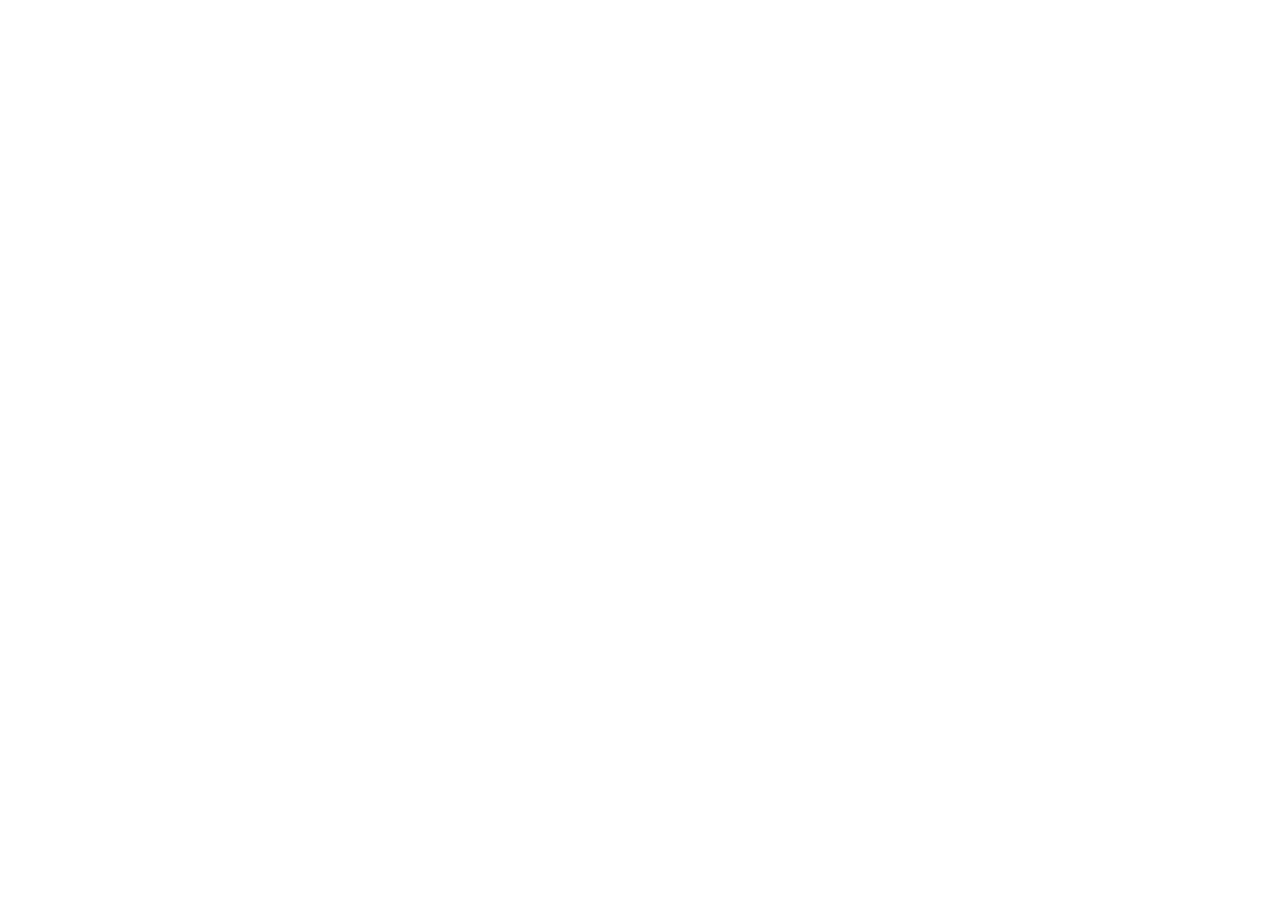
==== recipeDetails.html @ 6d2328dd "added files for recipe details page" ====
<!DOCTYPE html>
<html lang = "eng">
    <head>
        <!--link the CSS file-->
        <link rel="stylesheet" href="./recipeDetails_styles.css"/>
        <!--linking Bootstrap-->
        <link href="https://cdn.jsdelivr.net/npm/bootstrap@5.3.8/dist/css/bootstrap.min.css"
        rel="stylesheet" 
        integrity="sha384-sRIl4kxILFvY47J16cr9ZwB07vP4J8+LH7qKQnuqkuIAvNWLzeN8tE5YBujZqJLB" 
        crossorigin="anonymous">
    </head>
    <body>
        <!--link the JavaScript file-->
        <script src="./recipeDetails.js"></script>
    </body>
</html>
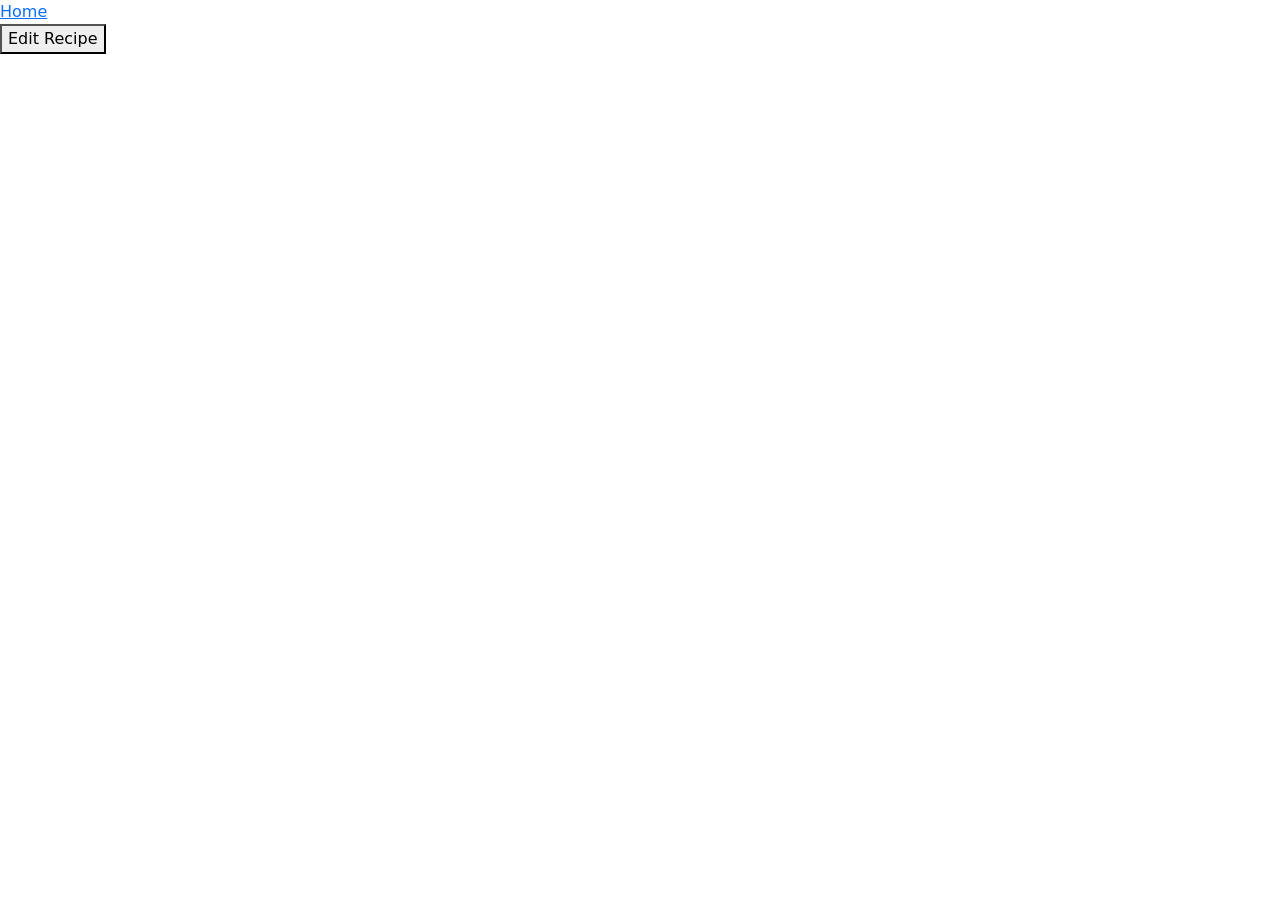
==== commit 4d57e823: "initialized dialog with recipe members" ====
--- a/recipeDetails.html
+++ b/recipeDetails.html
@@ -10,7 +10,65 @@
         crossorigin="anonymous">
     </head>
     <body>
+        <div id = navbar>
+            <a href = "index.html" id = "home-link">Home</a>
+        </div>
+        <!-- where the image of the food should go-->
+        <div id = "image-container"></div>
+        <!--where stuff like name, cook-time, and category will go-->
+        <div id = "lesser-details"></div>
+        <!--more important details seperated into their own containers-->
+        <div id = "ingredients"></div>
+        <div id = "instructions"></div>
+        </div>
+
+
+        <button id = "edit_button" type = "button">Edit Recipe</button>
+        <!--dialog-->
+        <dialog id="recipeDialog" class="recipe-dialog" aria-labelledby="addRecipeTitle">
+            <div class="dialog-layout">
+                <button id="closeDialog" class="close-button" type="button" aria-label="Close new recipe form">x</button>
+                <form id="createRecipeForm" class="recipe-form">
+                <p class="eyebrow">Add to your collection</p>
+                <h2 id="addRecipeTitle">New Recipe</h2>
+                <label>
+                    Recipe name
+                    <input name="recipe-name" type="text" required>
+                </label>
+                <label>
+                    Category
+                    <input name="category" type="text" required>
+                </label>
+                <label>
+                    Cooking time (minutes)
+                    <input name="cooking-time" type="number" min="1" required>
+                </label>
+                <label>
+                    Ingredients <span class="muted">(one per line)</span>
+                    <textarea name="ingredients" rows="4" required></textarea>
+                </label>
+                <label>
+                    Instructions <span class="muted">(one step per line)</span>
+                    <textarea name="steps" rows="5" required></textarea>
+                </label>
+                <label>
+                    Image
+                    <select name="image" required>
+                    <option value="" disabled selected>Select an image</option>
+                    <option value="files/pasta.jpg">pasta</option>
+                    <option value="files/soup.jpg">soup</option>
+                    <option value="files/tacos.jpg">tacos</option>
+                    </select>
+                </label>
+                <div class="form-actions">
+                    <button class="button primary" type="submit" onclick = "editRecipe()">Add recipe</button>
+                </div>
+                </form>
+            </div>
+        </dialog>
+        <!--import jquery-->
+        <script src="https://ajax.googleapis.com/ajax/libs/jquery/3.7.1/jquery.min.js"></script>
         <!--link the JavaScript file-->
         <script src="./recipeDetails.js"></script>
     </body>
-</html>+</html>
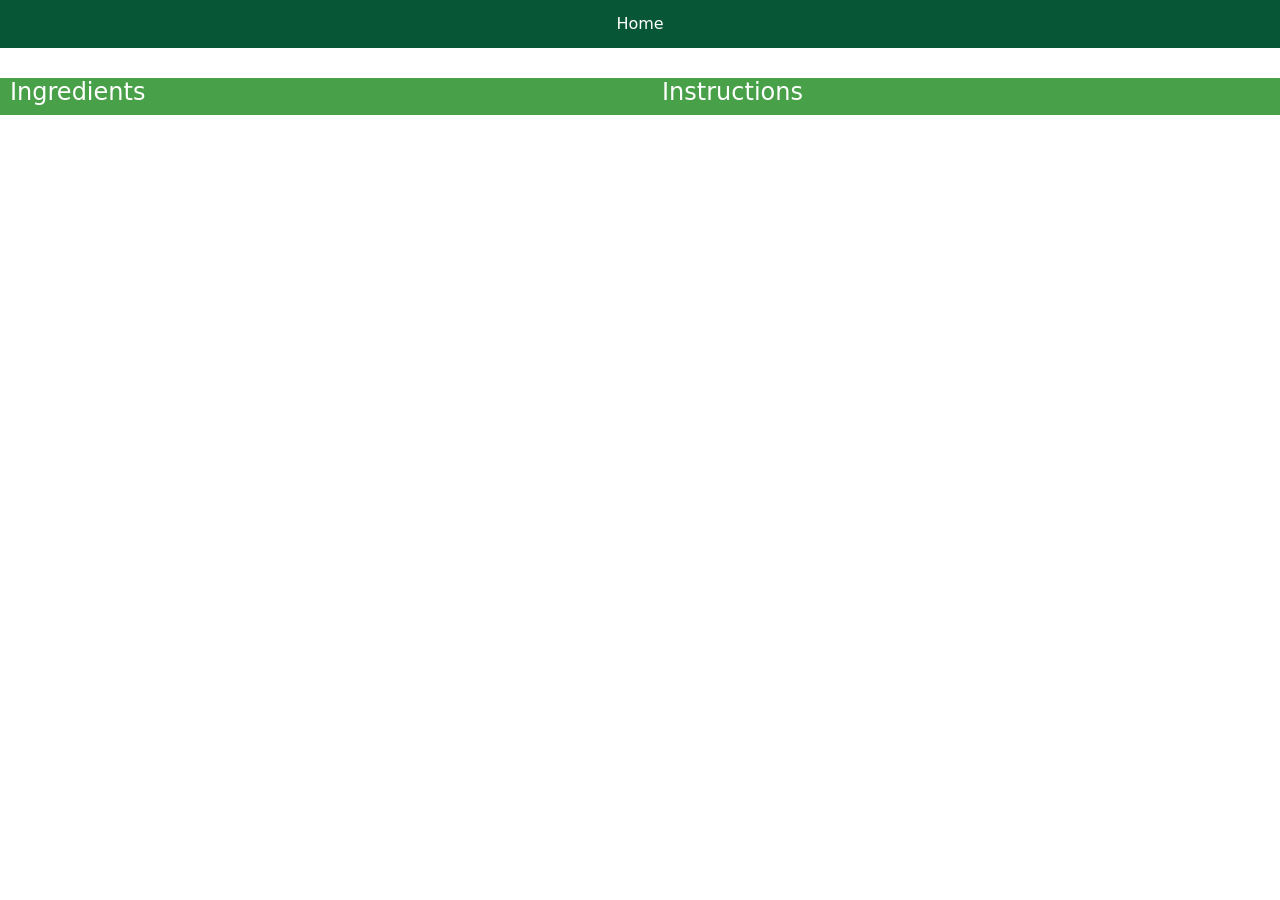
==== commit 15de4a9b: "added css to the recipe details page" ====
--- a/recipeDetails.html
+++ b/recipeDetails.html
@@ -1,6 +1,7 @@
 <!DOCTYPE html>
 <html lang = "eng">
     <head>
+        <title>Recipe Details Page</title>
         <!--link the CSS file-->
         <link rel="stylesheet" href="./recipeDetails_styles.css"/>
         <!--linking Bootstrap-->
@@ -11,19 +12,25 @@
     </head>
     <body>
         <div id = navbar>
-            <a href = "index.html" id = "home-link">Home</a>
+            <nav>
+                <a href = "index.html" id = "home-link">Home</a>
+            </nav>
         </div>
         <!-- where the image of the food should go-->
         <div id = "image-container"></div>
         <!--where stuff like name, cook-time, and category will go-->
         <div id = "lesser-details"></div>
+
         <!--more important details seperated into their own containers-->
-        <div id = "ingredients"></div>
-        <div id = "instructions"></div>
+        <div class = "row bigger_details">   
+            <div id = "ingredients" class = "col-sm-6 col-"><h4>Ingredients</h4></div>
+            <div id = "instructions" class = "col-sm-6 col-"><h4>Instructions</h4></div>
+
+        </div>
+        
         </div>
 
 
-        <button id = "edit_button" type = "button">Edit Recipe</button>
         <!--dialog-->
         <dialog id="recipeDialog" class="recipe-dialog" aria-labelledby="addRecipeTitle">
             <div class="dialog-layout">
@@ -61,7 +68,7 @@
                     </select>
                 </label>
                 <div class="form-actions">
-                    <button class="button primary" type="submit" onclick = "editRecipe()">Add recipe</button>
+                    <button class="button primary" type="submit">Add recipe</button>
                 </div>
                 </form>
             </div>
--- a/recipeDetails_styles.css
+++ b/recipeDetails_styles.css
@@ -0,0 +1,68 @@
+img{
+    float:left;
+    margin: 30px;
+}
+#lesser-details{
+    display:flex;
+    flex-direction: column;
+    align-content: center;
+    align-items: center;
+    margin-top: 30px;
+}
+.bigger_details{
+    clear: left;
+    background-color: #48a048;
+
+}
+
+nav{
+    display: inline-flexbox;
+    background-color: #075636;
+    text-align: center;
+    height: 3rem;
+    width: 100%;
+    align-content: center;
+}
+
+#home-link{
+    color: rgb(255, 255, 255);
+    text-decoration: none;
+
+}
+a:hover{
+    background-color: rgb(48, 202, 94);
+}
+
+h4{
+    display: inline-block;
+    color: white !important;
+    margin-left: 10px;
+}
+
+ol{
+    background-color: white;
+    border-radius: 4%;
+
+}
+ul{
+    background-color: white;
+    border-radius: 4%;
+
+}
+#edit_button{
+    height: fit-content;
+    width: 10rem;
+
+}
+
+@media (max-width: 600px){
+    h1{
+        font-size: xx-large !important;
+    }
+    h2{
+        font-size: large !important;
+    }
+    h3{
+        font-size: medium !important;
+    }
+}
